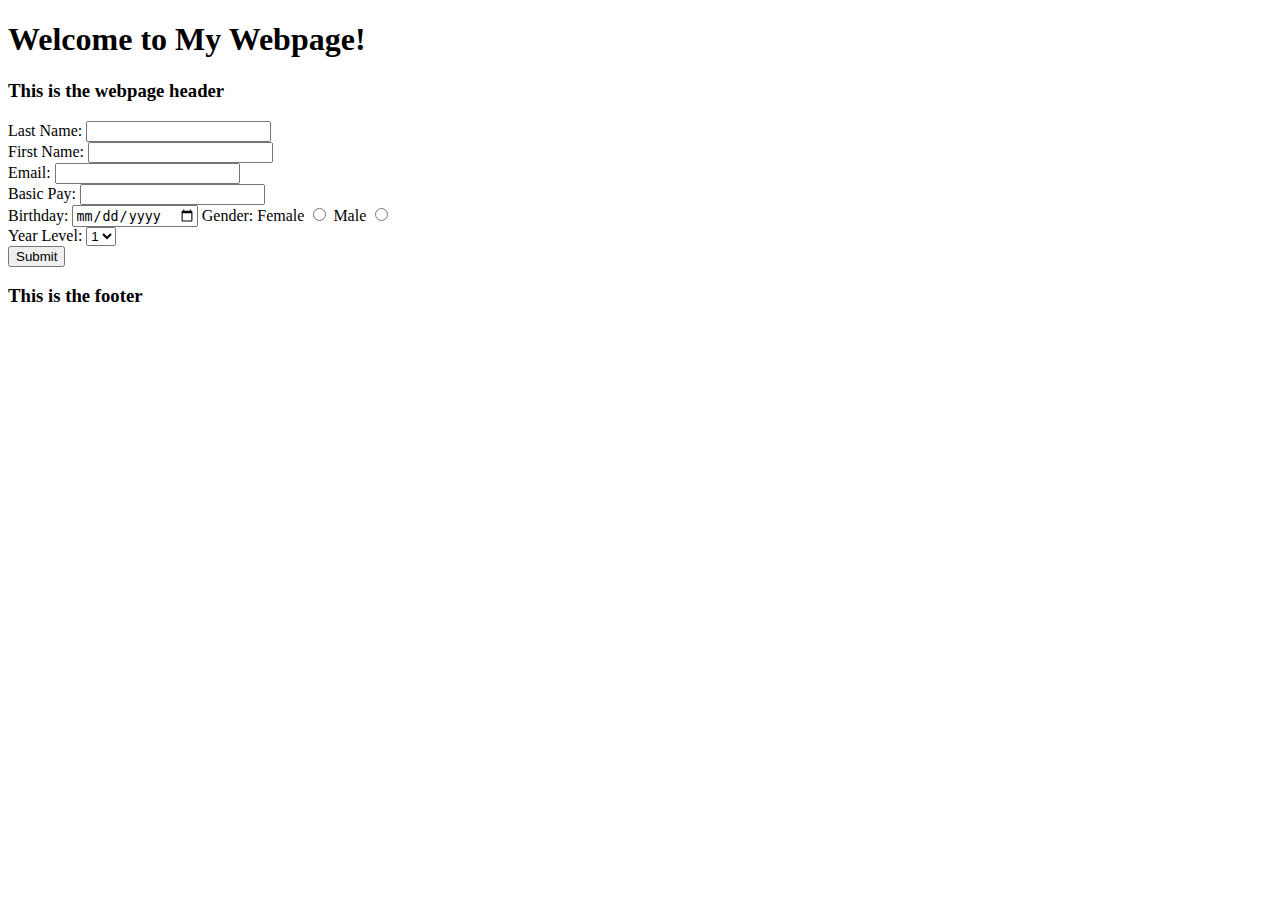
==== index.html @ ace8fda1 "index fix" ====
<!DOCTYPE html>
<html lang="en">
  <head>
    <title>Euwee's GitHub Webpage</title>
    <meta charset="utf-8" />
    <link rel="stylesheet" href="main_styles.css" />
  </head>
  <body>
    <h1>Welcome to My Webpage!</h1>
    <h3>This is the webpage header</h3>
    <label for="lname">Last Name:</label>
    <input type="text" id="lname" name="lname"></input>
    <br>
    <label for="fname">First Name:</label>
    <input type="text" id="fname" name="fname"></input>
    <br>
    <label for="email">Email:</label>
    <input type="email" id="email" name="email"></input>
    <br>
    <label for="Basic Pay">Basic Pay:</label>
    <input type="number" id="Basic Pay" name="Basic Pay"></input>
    <br>
    <label for="Birthday">Birthday:</label>
    <input type="date" id="Birthday" name="Birthday"></input>
    <label for="Gender">Gender:</label>
    <label for="Female">Female</label>
    <input type="radio" id="Female" name="Gender"></input>
    <label for="Male">Male</label>
    <input type="radio" id="Male" name="Gender"></input>
    <br>
    <label for="Year Level">Year Level:</label>
    <select name="Year Level" id="Year Level">
      <option value="1">1</option>
      <option value="2">2</option>
      <option value="3">3</option>
      <option value="4">4</option>
      <option value="5">5</option>
    </select>
    <br>
    <input type="submit" value="Submit"></input>
    <footer>
        <h3>This is the footer</h3>
    </footer>
    </select>
  </body>
</html>
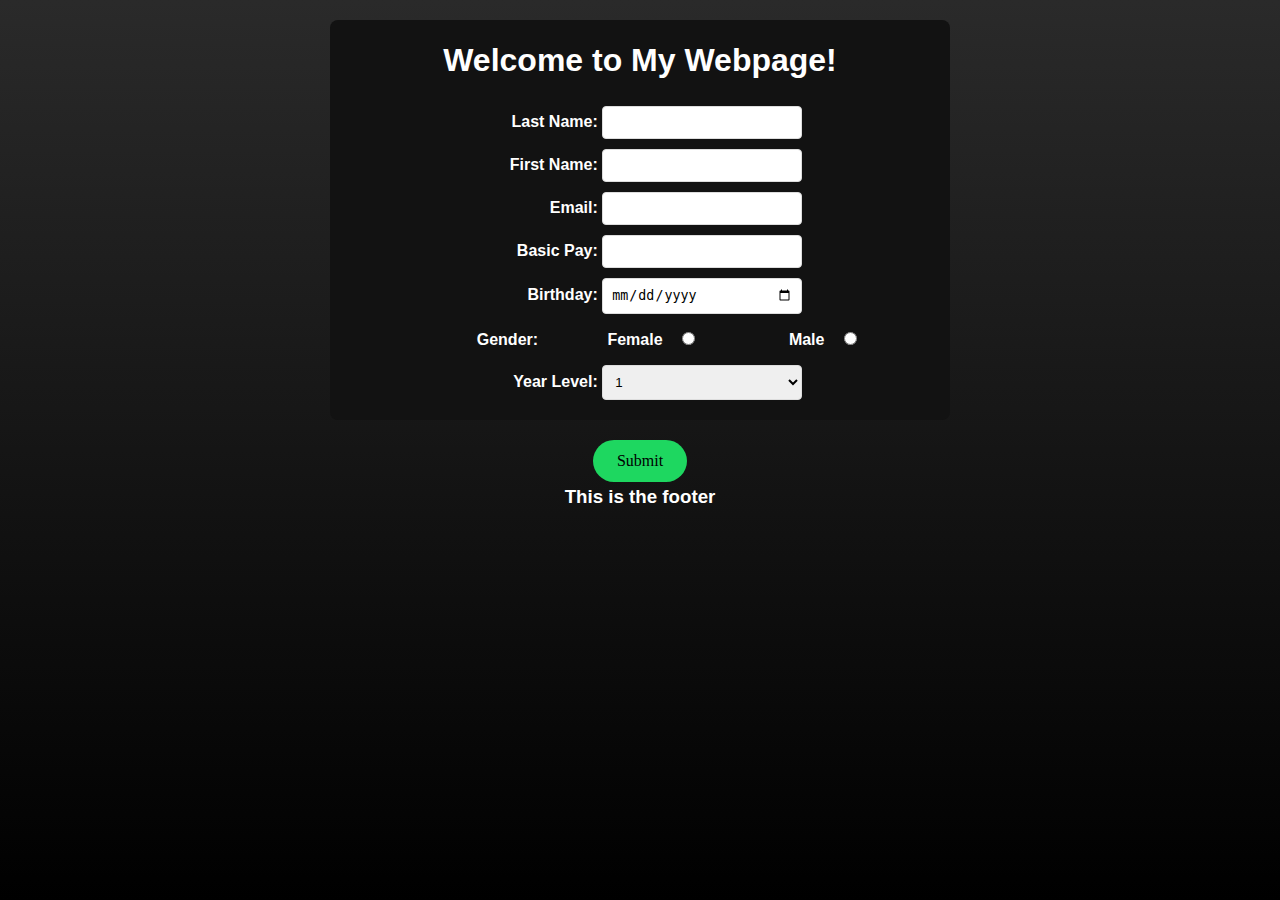
==== commit 79c10b26: "webpage update beta 0.1" ====
--- a/index.html
+++ b/index.html
@@ -6,41 +6,44 @@
     <link rel="stylesheet" href="main_styles.css" />
   </head>
   <body>
-    <h1>Welcome to My Webpage!</h1>
-    <h3>This is the webpage header</h3>
-    <label for="lname">Last Name:</label>
-    <input type="text" id="lname" name="lname"></input>
-    <br>
-    <label for="fname">First Name:</label>
-    <input type="text" id="fname" name="fname"></input>
-    <br>
-    <label for="email">Email:</label>
-    <input type="email" id="email" name="email"></input>
-    <br>
-    <label for="Basic Pay">Basic Pay:</label>
-    <input type="number" id="Basic Pay" name="Basic Pay"></input>
-    <br>
-    <label for="Birthday">Birthday:</label>
-    <input type="date" id="Birthday" name="Birthday"></input>
-    <label for="Gender">Gender:</label>
-    <label for="Female">Female</label>
-    <input type="radio" id="Female" name="Gender"></input>
-    <label for="Male">Male</label>
-    <input type="radio" id="Male" name="Gender"></input>
-    <br>
-    <label for="Year Level">Year Level:</label>
-    <select name="Year Level" id="Year Level">
-      <option value="1">1</option>
-      <option value="2">2</option>
-      <option value="3">3</option>
-      <option value="4">4</option>
-      <option value="5">5</option>
-    </select>
-    <br>
-    <input type="submit" value="Submit"></input>
+
+    <fieldset class="box">
+      <h1>Welcome to My Webpage!</h1>
+      <label for="lname">Last Name:</label>
+      <input type="text" id="lname" name="lname" />
+      <br />
+      <label for="fname">First Name:</label>
+      <input type="text" id="fname" name="fname" />
+      <br />
+      <label for="email">Email:</label>
+      <input type="email" id="email" name="email" />
+      <br>
+      <label for="Basic Pay">Basic Pay:</label>
+      <input type="number" id="Basic Pay" name="Basic Pay" />
+      <br />
+      <label for="Birthday">Birthday:</label>
+      <input type="date" id="Birthday" name="Birthday" />
+      <br />
+      <label>Gender:</label>
+      <label for="Female">Female</label>
+      <input type="radio" id="Female" name="Gender" />
+      <label for="Male">Male</label>
+      <input type="radio" id="Male" name="Gender" />
+      <br />
+      <label for="Year Level">Year Level:</label>
+      <select name="Year Level" id="Year Level">
+        <option value="1">1</option>
+        <option value="2">2</option>
+        <option value="3">3</option>
+        <option value="4">4</option>
+        <option value="5">5</option>
+      </select>
+    </fieldset>
+
+    <input type="submit" value="Submit" />
+
     <footer>
-        <h3>This is the footer</h3>
+      <h3>This is the footer</h3>
     </footer>
-    </select>
   </body>
-</html>+</html>
--- a/main_styles.css
+++ b/main_styles.css
@@ -0,0 +1,102 @@
+/* Reset and Basic Layout */
+* {
+    margin: 0;
+    padding: 0;
+    box-sizing: border-box;
+}
+
+body {
+    font-family: 'Gotham', Arial, sans-serif;
+    line-height: 1.6;
+    padding: 20px;
+    min-height: 100vh;
+    background: linear-gradient(to top, rgb(0, 0, 0), rgb(42, 42, 42));
+    text-align: center;
+    color: #FFFFFF;
+}
+
+/* Font Imports */
+@font-face {
+    font-family: 'Gotham';
+    src: url('fonts/GothamBold.ttf') format('truetype');
+    font-weight: bold;
+    font-style: normal;
+}
+
+@font-face {
+    font-family: 'Gotham';
+    src: url('fonts/GothamMedium.ttf') format('truetype');
+    font-weight: normal;
+    font-style: normal;
+}
+
+/* Header Styles */
+h1, h3 {
+    margin-bottom: 15px;
+}
+
+/* Fieldset Styling */
+.box {
+    margin-bottom: 20px;
+    background-color: rgb(18, 18, 18);
+    border-radius: 8px;
+    max-width: 50%;
+    margin: 0 auto;
+}
+fieldset {
+    border: none;
+    padding: 15px;
+    
+    text-align: center;
+}
+
+/* Label and Input Styling */
+label {
+    display: inline-block;
+    margin: 8px 0;
+    width: 120px;
+    text-align: right;
+    font-weight: bold;
+}
+
+input[type="text"],
+input[type="email"],
+input[type="number"],
+input[type="date"],
+select {
+    width: 200px;
+    padding: 8px;
+    margin: 5px 0;
+    border: 1px solid #ddd;
+    border-radius: 4px;
+}
+
+/* Gender Radio Styling */
+input[type="radio"] {
+    margin: 0 5px 0 15px;
+}
+
+/* Submit Button Styling */
+input[type="submit"] {
+    background-color: rgb(30, 215, 96);
+    color: rgb(0, 0, 0);
+    padding: 12px 24px;
+    border: none;
+    border-radius: 32px;
+    cursor: pointer;
+    font-size: 16px;
+    margin-top: 20px;
+    transition: background-color 0.3s ease, font-size 0.3s ease, transform 0.3 ease;
+    font-family: 'Gotham';
+}
+
+input[type="submit"]:hover {
+    background-color: rgb(20, 250, 120); /* A brighter green */
+    font-size: 18px; /* Larger font size */
+    transform: scale(1.1); /* Increase the size by 10% */
+}
+
+input[type="submit"]:active {
+    background-color: rgb(20, 250, 120);
+    transform: translateY(1px);
+}
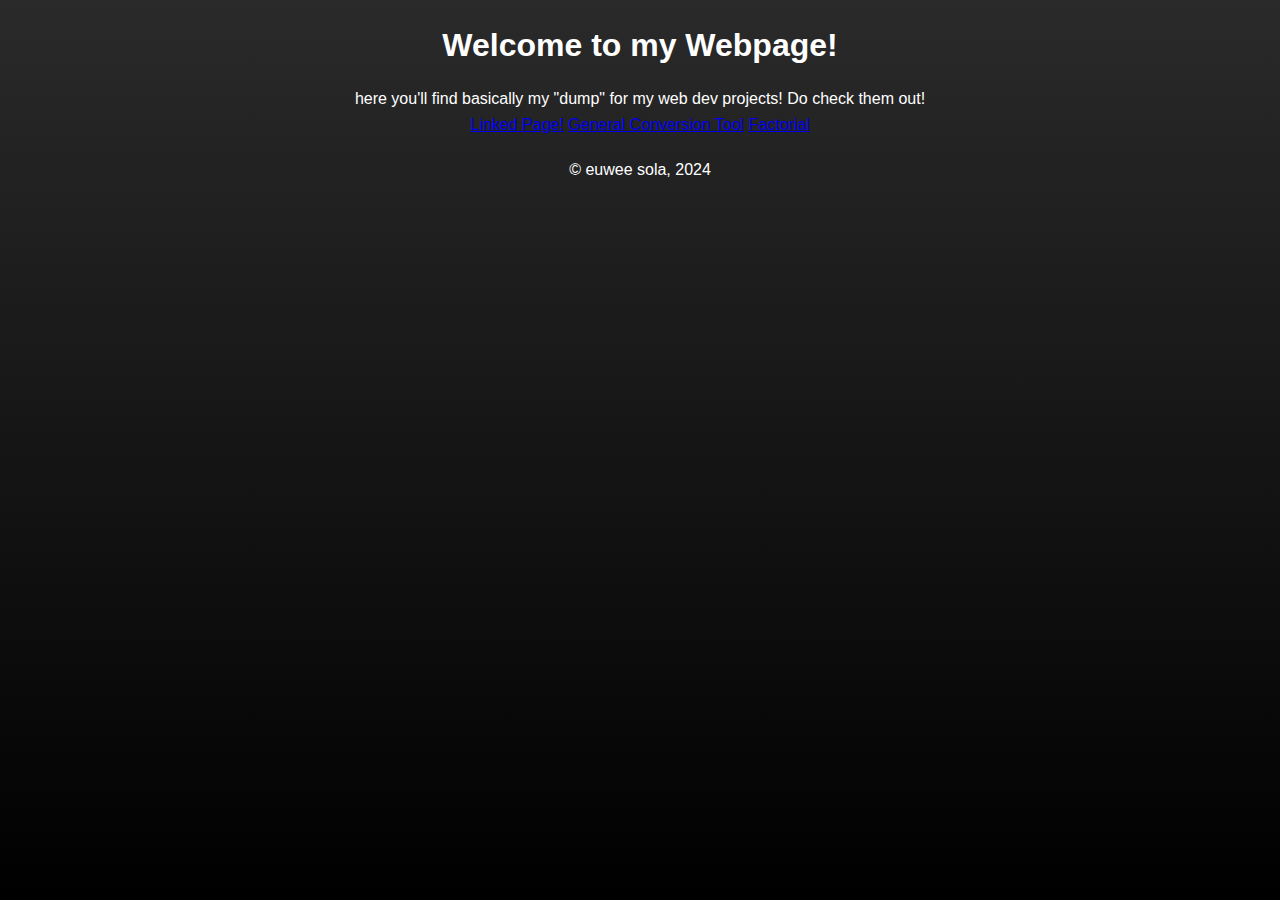
==== commit 13532bac: "changes" ====
--- a/index.html
+++ b/index.html
@@ -3,47 +3,20 @@
   <head>
     <title>Euwee's GitHub Webpage</title>
     <meta charset="utf-8" />
-    <link rel="stylesheet" href="main_styles.css" />
+    <meta name="viewport" content="width=device-width, initial-scale=1.0">
+    <link rel="stylesheet" href="css/main_styles.css" />
   </head>
   <body>
-
-    <fieldset class="box">
-      <h1>Welcome to My Webpage!</h1>
-      <label for="lname">Last Name:</label>
-      <input type="text" id="lname" name="lname" />
-      <br />
-      <label for="fname">First Name:</label>
-      <input type="text" id="fname" name="fname" />
-      <br />
-      <label for="email">Email:</label>
-      <input type="email" id="email" name="email" />
-      <br>
-      <label for="Basic Pay">Basic Pay:</label>
-      <input type="number" id="Basic Pay" name="Basic Pay" />
-      <br />
-      <label for="Birthday">Birthday:</label>
-      <input type="date" id="Birthday" name="Birthday" />
-      <br />
-      <label>Gender:</label>
-      <label for="Female">Female</label>
-      <input type="radio" id="Female" name="Gender" />
-      <label for="Male">Male</label>
-      <input type="radio" id="Male" name="Gender" />
-      <br />
-      <label for="Year Level">Year Level:</label>
-      <select name="Year Level" id="Year Level">
-        <option value="1">1</option>
-        <option value="2">2</option>
-        <option value="3">3</option>
-        <option value="4">4</option>
-        <option value="5">5</option>
-      </select>
-    </fieldset>
-
-    <input type="submit" value="Submit" />
-
+    <main>
+      <h1 class="header-title">Welcome to my Webpage!</h1>
+      <p class="description">here you'll find basically my "dump" for my web dev projects! Do check them out!</p>
+      <a href="test.html" class="link">Linked Page!</a>
+      <a href="pages/conversion.html" class="link">General Conversion Tool</a>
+      <a href="#" class="link">Factorial</a>
+    </main>
     <footer>
-      <h3>This is the footer</h3>
+      <p>&copy;  euwee sola, 2024</p>
     </footer>
   </body>
+  
 </html>
--- a/css/main_styles.css
+++ b/css/main_styles.css
@@ -0,0 +1,106 @@
+/* Reset and Basic Layout */
+* {
+    margin: 0;
+    padding: 0;
+    box-sizing: border-box;
+}
+
+body {
+    font-family: 'Gotham', Arial, sans-serif;
+    line-height: 1.6;
+    padding: 20px;
+    min-height: 100vh;
+    background: linear-gradient(to top, rgb(0, 0, 0), rgb(42, 42, 42));
+    text-align: center;
+    color: #FFFFFF;
+}
+
+/* Font Imports */
+@font-face {
+    font-family: 'Gotham';
+    src: url('fonts/GothamBold.ttf') format('truetype');
+    font-weight: bold;
+    font-style: normal;
+}
+
+@font-face {
+    font-family: 'Gotham';
+    src: url('fonts/GothamMedium.ttf') format('truetype');
+    font-weight: normal;
+    font-style: normal;
+}
+
+/* Header Styles */
+h1, h3 {
+    margin-bottom: 15px;
+}
+
+/* Fieldset Styling */
+.box {
+    margin-bottom: 20px;
+    background-color: rgb(18, 18, 18);
+    border-radius: 8px;
+    max-width: 50%;
+    margin: 0 auto;
+}
+fieldset {
+    border: none;
+    padding: 15px;
+    
+    text-align: center;
+}
+
+/* Label and Input Styling */
+label {
+    display: inline-block;
+    margin: 8px 0;
+    width: 120px;
+    text-align: right;
+    font-weight: bold;
+}
+
+input[type="text"],
+input[type="email"],
+input[type="number"],
+input[type="date"],
+select {
+    width: 200px;
+    padding: 8px;
+    margin: 5px 0;
+    border: 1px solid #ddd;
+    border-radius: 4px;
+}
+
+/* Gender Radio Styling */
+input[type="radio"] {
+    margin: 0 5px 0 15px;
+}
+
+/* Submit Button Styling */
+input[type="submit"] {
+    background-color: rgb(30, 215, 96);
+    color: rgb(0, 0, 0);
+    padding: 12px 24px;
+    border: none;
+    border-radius: 32px;
+    cursor: pointer;
+    font-size: 16px;
+    margin-top: 20px;
+    transition: background-color 0.3s ease, font-size 0.3s ease, transform 0.3 ease;
+    font-family: 'Gotham';
+}
+
+input[type="submit"]:hover {
+    background-color: rgb(20, 250, 120); /* A brighter green */
+    font-size: 18px; /* Larger font size */
+    transform: scale(1.1); /* Increase the size by 10% */
+}
+
+input[type="submit"]:active {
+    background-color: rgb(20, 250, 120);
+    transform: translateY(1px);
+}
+
+footer {
+    margin-top: 20px;
+}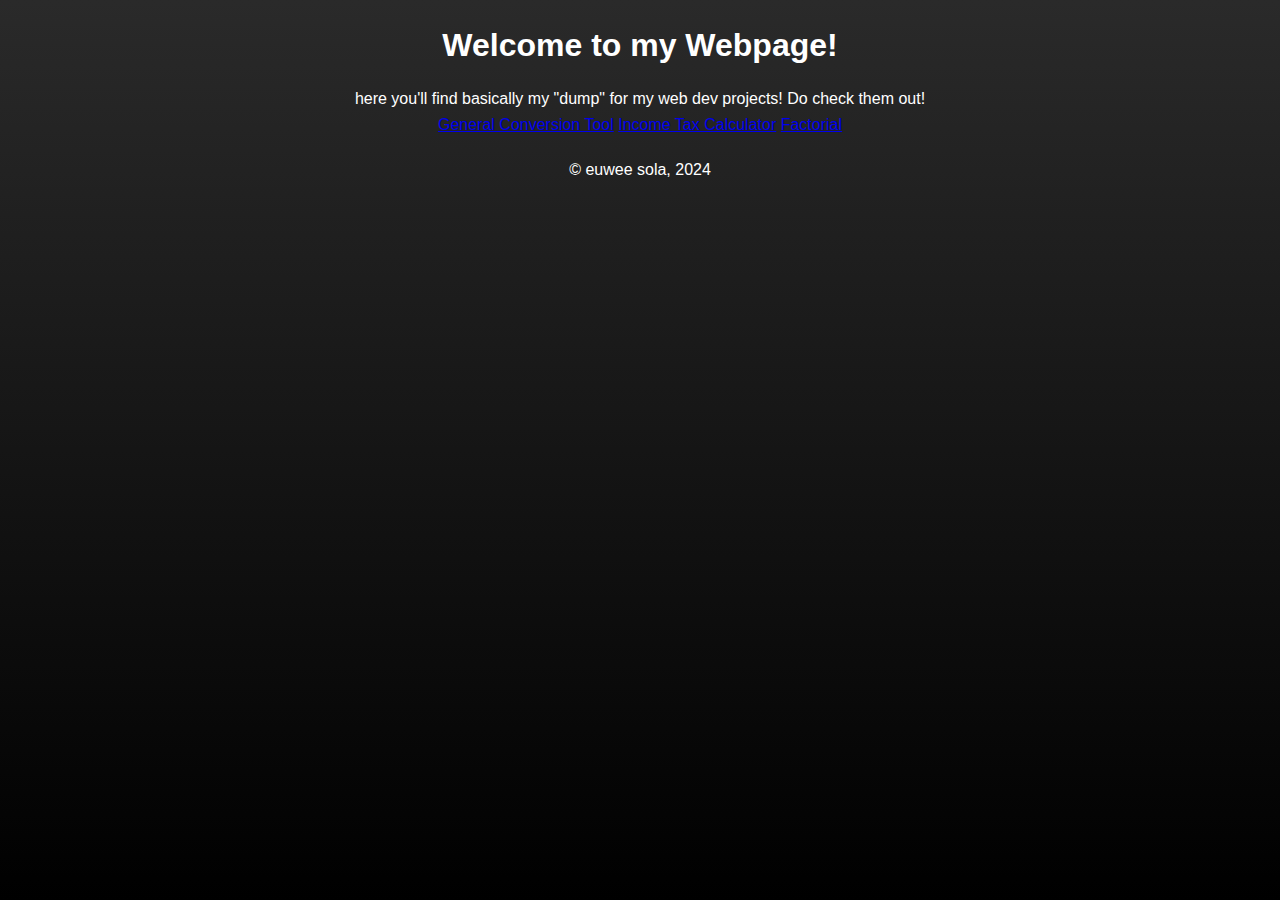
==== commit 89d6a994: "huge update" ====
--- a/index.html
+++ b/index.html
@@ -10,9 +10,9 @@
     <main>
       <h1 class="header-title">Welcome to my Webpage!</h1>
       <p class="description">here you'll find basically my "dump" for my web dev projects! Do check them out!</p>
-      <a href="test.html" class="link">Linked Page!</a>
       <a href="pages/conversion.html" class="link">General Conversion Tool</a>
-      <a href="#" class="link">Factorial</a>
+      <a href="pages/tax.html" class="link">Income Tax Calculator</a>
+      <a href="pages/loops.html" class="link">Factorial</a>
     </main>
     <footer>
       <p>&copy;  euwee sola, 2024</p>
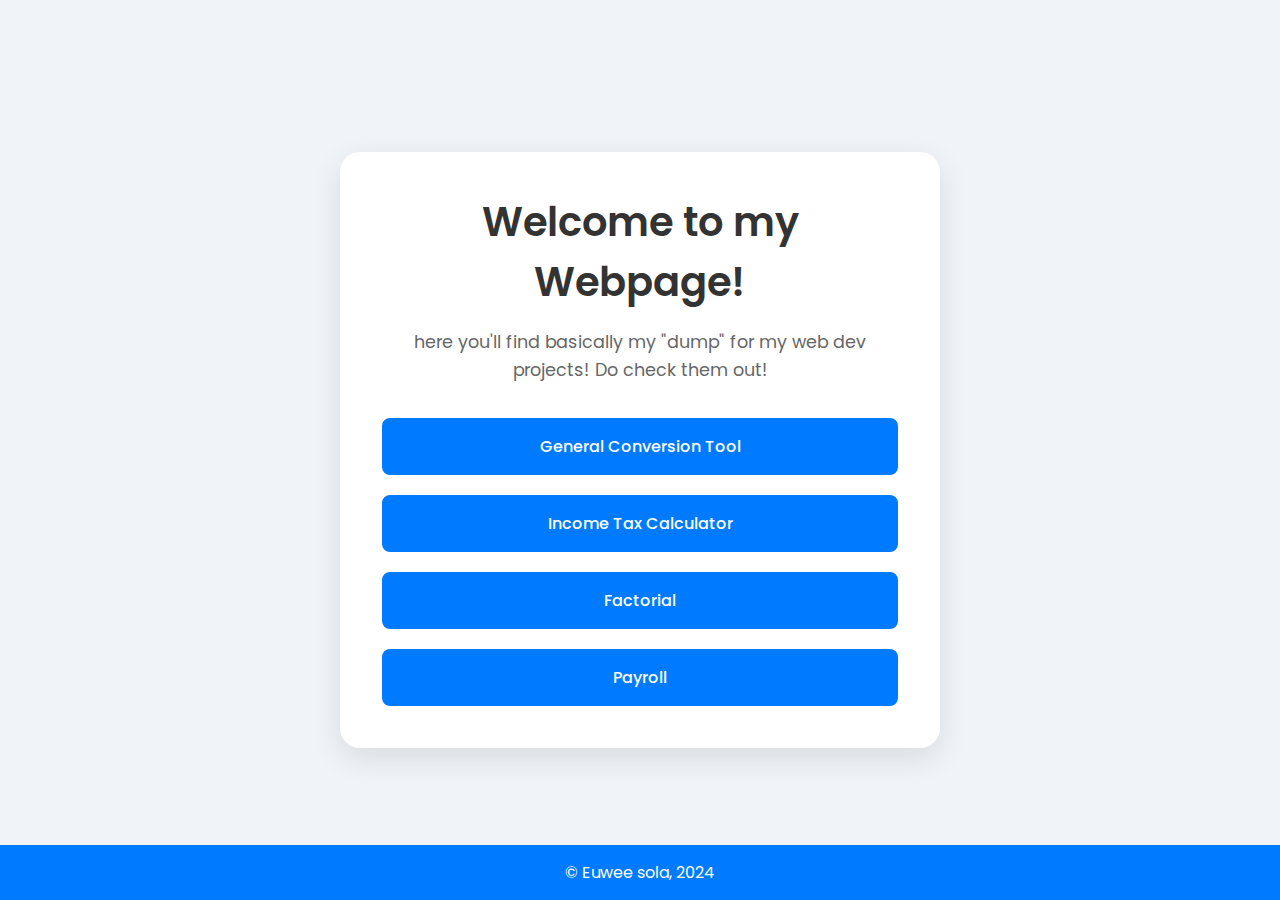
==== commit 1a9d68bc: "MAJOR FRONT END UPDATE" ====
--- a/index.html
+++ b/index.html
@@ -4,19 +4,23 @@
     <title>Euwee's GitHub Webpage</title>
     <meta charset="utf-8" />
     <meta name="viewport" content="width=device-width, initial-scale=1.0">
-    <link rel="stylesheet" href="css/main_styles.css" />
+    <link rel="stylesheet" href="../css/main_styles.css" />
   </head>
   <body>
     <main>
       <h1 class="header-title">Welcome to my Webpage!</h1>
       <p class="description">here you'll find basically my "dump" for my web dev projects! Do check them out!</p>
-      <a href="pages/conversion.html" class="link">General Conversion Tool</a>
-      <a href="pages/tax.html" class="link">Income Tax Calculator</a>
-      <a href="pages/loops.html" class="link">Factorial</a>
+       <div class="link-container">
+            <a href="pages/conversion.html" class="link">General Conversion Tool</a>
+            <a href="pages/tax.html" class="link">Income Tax Calculator</a>
+            <a href="pages/loops.html" class="link">Factorial</a>
+            <a href="pages/payroll.html" class="link">Payroll</a>
+        </div>
     </main>
+
     <footer>
-      <p>&copy;  euwee sola, 2024</p>
+      <p>&copy;  Euwee sola, 2024</p>
     </footer>
   </body>
   
-</html>
+</html>--- a/css/main_styles.css
+++ b/css/main_styles.css
@@ -1,106 +1,100 @@
-/* Reset and Basic Layout */
+@import url('https://fonts.googleapis.com/css2?family=Poppins:wght@300;400;500;600&display=swap');
+
 * {
     margin: 0;
     padding: 0;
     box-sizing: border-box;
+    font-family: 'Poppins', sans-serif;
 }
 
 body {
-    font-family: 'Gotham', Arial, sans-serif;
-    line-height: 1.6;
-    padding: 20px;
     min-height: 100vh;
-    background: linear-gradient(to top, rgb(0, 0, 0), rgb(42, 42, 42));
-    text-align: center;
-    color: #FFFFFF;
+    display: flex;
+    flex-direction: column;
+    justify-content: center;
+    align-items: center;
+    background-color: #f0f4f8;
 }
 
-/* Font Imports */
-@font-face {
-    font-family: 'Gotham';
-    src: url('fonts/GothamBold.ttf') format('truetype');
-    font-weight: bold;
-    font-style: normal;
-}
-
-@font-face {
-    font-family: 'Gotham';
-    src: url('fonts/GothamMedium.ttf') format('truetype');
-    font-weight: normal;
-    font-style: normal;
-}
-
-/* Header Styles */
-h1, h3 {
-    margin-bottom: 15px;
-}
-
-/* Fieldset Styling */
-.box {
-    margin-bottom: 20px;
-    background-color: rgb(18, 18, 18);
-    border-radius: 8px;
-    max-width: 50%;
-    margin: 0 auto;
-}
-fieldset {
-    border: none;
-    padding: 15px;
-    
+main {
+    background: white;
+    padding: 2.5rem;
+    border-radius: 20px;
+    box-shadow: 0 10px 30px rgba(0, 0, 0, 0.1);
+    width: 90%;
+    max-width: 600px;
     text-align: center;
 }
 
-/* Label and Input Styling */
-label {
-    display: inline-block;
-    margin: 8px 0;
-    width: 120px;
-    text-align: right;
-    font-weight: bold;
+.header-title {
+    font-size: 2.5rem;
+    color: #333;
+    margin-bottom: 1rem;
+    font-weight: 600;
 }
 
-input[type="text"],
-input[type="email"],
-input[type="number"],
-input[type="date"],
-select {
-    width: 200px;
-    padding: 8px;
-    margin: 5px 0;
-    border: 1px solid #ddd;
-    border-radius: 4px;
+.description {
+    color: #666;
+    margin-bottom: 2rem;
+    font-size: 1.1rem;
+    line-height: 1.6;
 }
 
-/* Gender Radio Styling */
-input[type="radio"] {
-    margin: 0 5px 0 15px;
+.link-container {
+    display: flex;
+    flex-direction: column;
+    gap: 1rem;
+    margin-top: 2rem;
 }
 
-/* Submit Button Styling */
-input[type="submit"] {
-    background-color: rgb(30, 215, 96);
-    color: rgb(0, 0, 0);
-    padding: 12px 24px;
-    border: none;
-    border-radius: 32px;
-    cursor: pointer;
-    font-size: 16px;
-    margin-top: 20px;
-    transition: background-color 0.3s ease, font-size 0.3s ease, transform 0.3 ease;
-    font-family: 'Gotham';
+.link {
+    display: block;
+    padding: 1rem 2rem;
+    background: #007BFF;
+    color: #fff;
+    text-decoration: none;
+    border: 2px solid #fff;
+    border-radius: 10px;
+    transition: all 0.3s ease;
+    font-weight: 500;
 }
 
-input[type="submit"]:hover {
-    background-color: rgb(20, 250, 120); /* A brighter green */
-    font-size: 18px; /* Larger font size */
-    transform: scale(1.1); /* Increase the size by 10% */
+.link:hover {
+    background: #333;
+    color: white;
+    transform: translateY(-3px);
+    box-shadow: 0 5px 15px rgba(0, 0, 0, 0.1);
 }
 
-input[type="submit"]:active {
-    background-color: rgb(20, 250, 120);
-    transform: translateY(1px);
+.link:nth-child(1):hover {
+    background: #2d3436;
+    border-color: #2d3436;
+}
+
+.link:nth-child(2):hover {
+    background: #636e72;
+    border-color: #636e72;
+}
+
+.link:nth-child(3):hover {
+    background: #b2bec3;
+    border-color: #b2bec3;
+}
+
+.link:nth-child(4):hover {
+    background: #2d3436;
+    border-color: #2d3436;
 }
 
 footer {
-    margin-top: 20px;
+    
+    position: fixed;
+    left: 0;
+    bottom: 0;
+    width: 100%;
+    background-color: #007BFF;
+    color: #fff;
+    text-align: center;
+    padding: 15px;
+
 }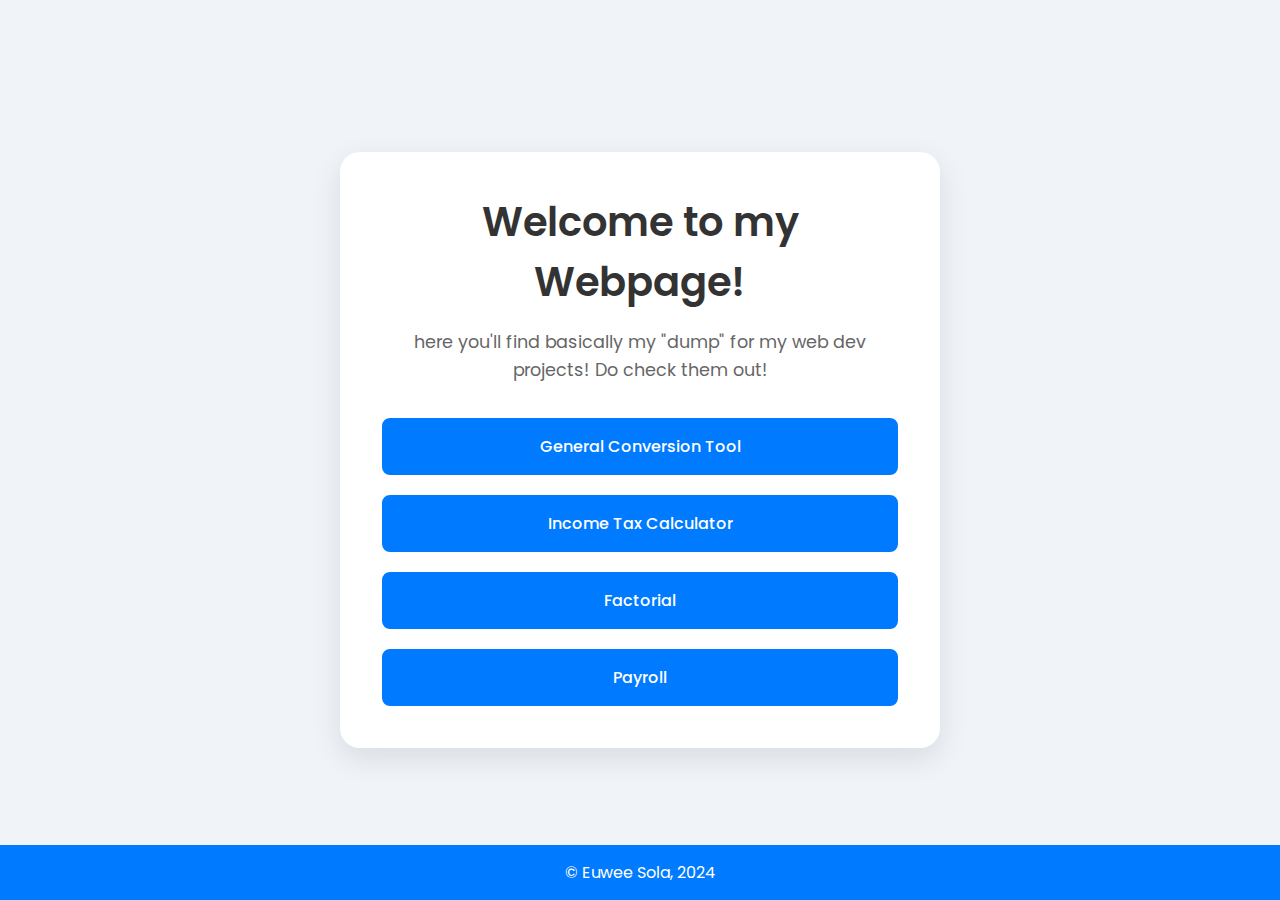
==== commit 74bb7390: "FOOTER FIX" ====
--- a/index.html
+++ b/index.html
@@ -19,7 +19,7 @@
     </main>
 
     <footer>
-      <p>&copy;  Euwee sola, 2024</p>
+      <p>&copy;  Euwee Sola, 2024</p>
     </footer>
   </body>
   
